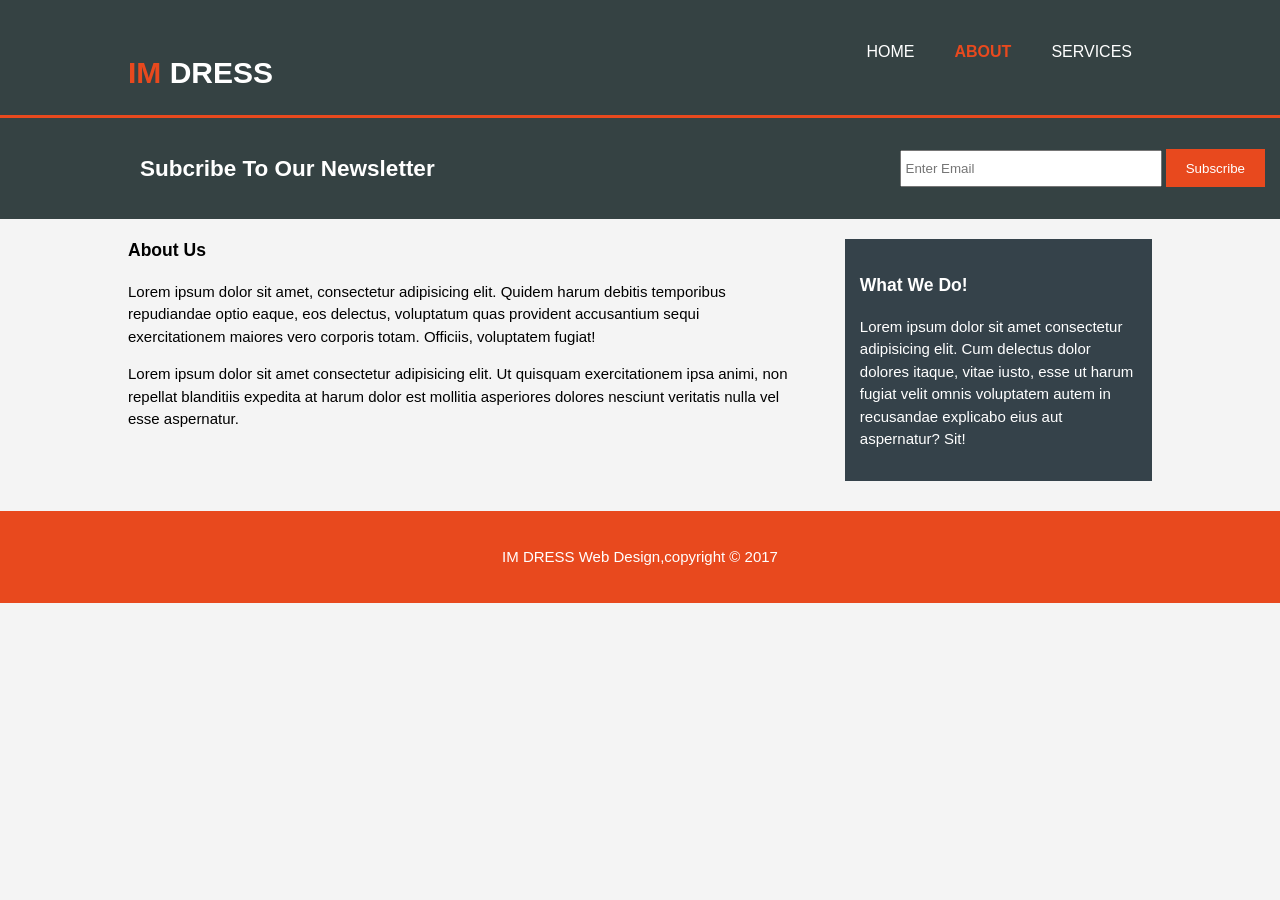
==== IM/about.html @ 7bcbc195 "Commite full da im" ====
<!DOCTYPE html>
<html lang="pt-BR">
<head>
    <meta charset="UTF-8">
    <meta name="viewport" content="Affordable and professional">

    <meta name="description" content="web design affordable web design,professional web designer">
    
    <meta name="keywords" content="width=device-width">
    <meta name="author" content="Lopes Martins">

    <title>IM DRESS | About </title>
    <link rel="stylesheet" href="./CSS/style.css">
</head>
<body>
   
    <header>
        <div class="container">
            <div id="branding">
                <h1><span class="highlight">IM</span> DRESS</h1>
            </div>
            
            <nav>
                <ul>
                    <li ><a href="index.html">HOME</a></li>
                    <li class="current"><a href="about.html">ABOUT</a></li>
                    <li><a href="services.html">SERVICES</a></li>
                </ul>
            </nav>

        </div>
    </header>


   <section id="newsletter">
        <div class="container">
            <h1>Subcribe To Our Newsletter</h1>
        </div>
        <form action="">
            <input type="email" placeholder="Enter Email">
            <button type="submit" class="button_1">Subscribe</button>
        </form>
   </section>

   <section id="main">

        <div class="container">
            <article id="main-col">
                <h1 class="page-title">About Us</h1>
                <p>Lorem ipsum dolor sit amet, consectetur adipisicing elit. Quidem harum debitis temporibus repudiandae optio eaque, eos delectus, voluptatum quas provident accusantium sequi exercitationem maiores vero corporis totam. Officiis, voluptatem fugiat!</p>
                <p>Lorem ipsum dolor sit amet consectetur adipisicing elit. Ut quisquam exercitationem ipsa animi, non repellat blanditiis expedita at harum dolor est mollitia asperiores dolores nesciunt veritatis nulla vel esse aspernatur.</p>
            </article>

            <aside id="sidebar">
                <div class="dark">
                    <h3>What We Do!</h3>
                <p>Lorem ipsum dolor sit amet consectetur adipisicing elit. Cum delectus dolor dolores itaque, vitae iusto, esse ut harum fugiat velit omnis voluptatem autem in recusandae explicabo eius aut aspernatur? Sit!</p>
                </div>    
            </aside>
           
        </div>

   </section>

   <footer>
        <p>IM DRESS Web Design,copyright &copy; 2017</p>
   </footer>

</body>
</html>
---- IM/CSS/style.css ----
body{
    font-family: Arial, Helvetica, sans-serif;
    font-size: 15px;
    line-height: 1.5;

    font: 15px/1.5 Arial, Helvetica Sans-serif;

    padding: 0;
    margin: 0;
    background-color: #f4f4f4;
}

/*Global */
.container{
    width: 80% ;
    margin: auto;
    overflow: hidden;
}

ul{
    margin: 0;
    padding: 0;
}

.button_1{
    height: 38px;
    background:#e8491e;
    border:0;
    padding-right: 20px;    
    padding-left: 20px;
    color: #ffff;
}

.dark{
    padding: 15px;
    background-color:#35424a;
    color: #ffff;
    margin-top: 10px;
    margin-bottom: 10px;
}
/*Header */

header{
    background-color: #354243;
    color: #ffff;
    padding-top: 30px ;
    min-height: 70px;
    border-bottom: #e8491e 3px solid;
}

header a{
    color:#ffff;
    text-decoration:none;
    text-transform: uppercase;
    font-size: 16px;
}

header ul{
    margin: 0;
    padding: 0;
}

header li{
    float: left;
    display:inline;
    padding: 0 20px 0 20px;
}

header #branding{
    float: left;
}

header nav{
    float: right;
    margin-top: 10px;
}

header .highlight, header .current a{
    color: #e8491e;
    font-weight:bold ;
}

header:hover a{
    color: #cccc;
    font-weight: bold;
}

/*Showcase */
#showcase{
    min-height: 400px;
    background:url('../IMG/DS.jpg') ;
    text-align: center;
    color: #ffff;
}

#showcase h1{
    margin-top: 100px;
    font-size: 55px;
    margin-bottom: 10px;
}

#showcase p{
    font-size: 20px;
}

#newsletter{
    padding: 15px;
    color: #ffff;
    background: #354243;
}

#newsletter h1{
    float: left;
}

#newsletter form{
    float: right;
    margin-top: -55px;
}

#newsletter input[type="email"]{
    padding: 4px;
    height: 25px;
    width: 250px;

}

/*boxes */

#boxes{
    margin-top: 20px;
}

#boxes .box{
    float: left;
    width: 30%;
    padding: 10px;
    text-align: center;

}

#boxes .box img{
    width: 90px;
}

/* sidebar*/

aside#sidebar{
    float: right;
    width: 30%;
    margin-top: 10px;
}

aside#sidebar .quote input, aside#sidebar .quote textarea{
    width: 90%;
    padding: 5px;
}

/* article*/
article#main-col{
    float: left;
    width: 65%;
}

/* services*/

ul#services li{
    list-style: none;
    padding: 20px;
    border: #cccccc solid 1px;
    margin-bottom: 5px;
    background: #c6c6c6c6;
}

@media(max-width: 768px){
    header #branding,
    header nav,
    header nav li,
     #newsletter h1 
     #newsletter form,
     #boxes .box,
     article#main-col,
     aside#sidebar{
        float: none;
        text-align: center;
        width: 100%;
    }
    header{
        padding-bottom:20px;
    }

    #showcase h1{
        margin-top: 40px;
    }
    #newsletter button, .quote button{
        display: block;
        width: 100%;
    }

    #newsletter form input[type="email"], .quote input, .quote textarea{
        width: 100%;
        margin-bottom: 5px;
    }
}

footer{
    padding: 20px;
    margin-top: 20px;
    color: #ffff;
    background-color: #e8491e;
    text-align: center;
}
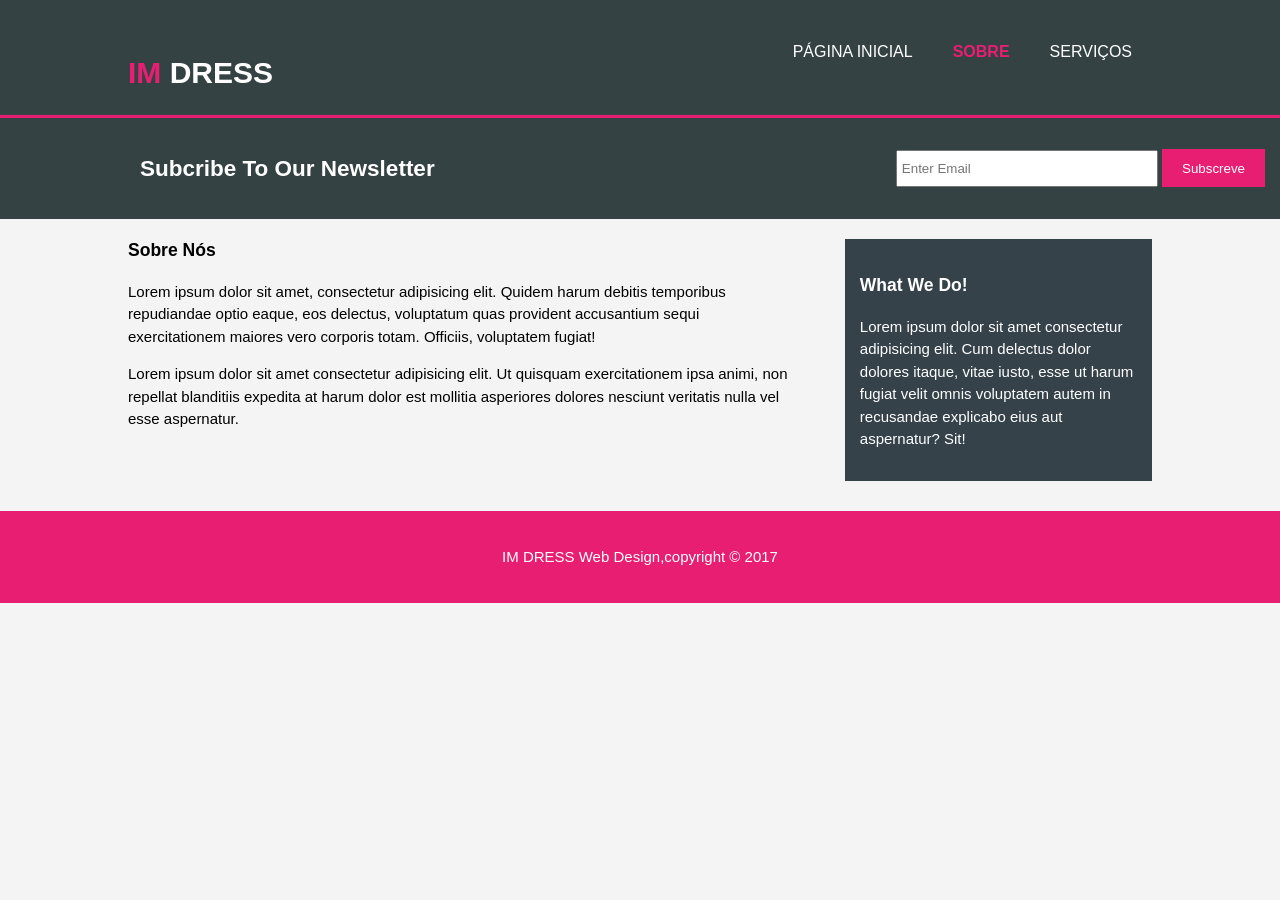
==== commit 2b88a110: "Alteração cores e títulos" ====
--- a/IM/about.html
+++ b/IM/about.html
@@ -9,7 +9,7 @@
     <meta name="keywords" content="width=device-width">
     <meta name="author" content="Lopes Martins">
 
-    <title>IM DRESS | About </title>
+    <title>IM DRESS | Sobre </title>
     <link rel="stylesheet" href="./CSS/style.css">
 </head>
 <body>
@@ -22,9 +22,9 @@
             
             <nav>
                 <ul>
-                    <li ><a href="index.html">HOME</a></li>
-                    <li class="current"><a href="about.html">ABOUT</a></li>
-                    <li><a href="services.html">SERVICES</a></li>
+                    <li ><a href="index.html">PÁGINA INICIAL</a></li>
+                    <li class="current"><a href="about.html">SOBRE</a></li>
+                    <li><a href="services.html">SERVIÇOS</a></li>
                 </ul>
             </nav>
 
@@ -38,7 +38,7 @@
         </div>
         <form action="">
             <input type="email" placeholder="Enter Email">
-            <button type="submit" class="button_1">Subscribe</button>
+            <button type="submit" class="button_1">Subscreve</button>
         </form>
    </section>
 
@@ -46,7 +46,7 @@
 
         <div class="container">
             <article id="main-col">
-                <h1 class="page-title">About Us</h1>
+                <h1 class="page-title"> Sobre Nós</h1>
                 <p>Lorem ipsum dolor sit amet, consectetur adipisicing elit. Quidem harum debitis temporibus repudiandae optio eaque, eos delectus, voluptatum quas provident accusantium sequi exercitationem maiores vero corporis totam. Officiis, voluptatem fugiat!</p>
                 <p>Lorem ipsum dolor sit amet consectetur adipisicing elit. Ut quisquam exercitationem ipsa animi, non repellat blanditiis expedita at harum dolor est mollitia asperiores dolores nesciunt veritatis nulla vel esse aspernatur.</p>
             </article>
--- a/IM/CSS/style.css
+++ b/IM/CSS/style.css
@@ -24,7 +24,7 @@
 
 .button_1{
     height: 38px;
-    background:#e8491e;
+    background:#e81e72;
     border:0;
     padding-right: 20px;    
     padding-left: 20px;
@@ -45,7 +45,7 @@
     color: #ffff;
     padding-top: 30px ;
     min-height: 70px;
-    border-bottom: #e8491e 3px solid;
+    border-bottom: #e81e72 3px solid;
 }
 
 header a{
@@ -76,7 +76,7 @@
 }
 
 header .highlight, header .current a{
-    color: #e8491e;
+    color: #e81e72;
     font-weight:bold ;
 }
 
@@ -207,6 +207,6 @@
     padding: 20px;
     margin-top: 20px;
     color: #ffff;
-    background-color: #e8491e;
+    background-color: #e81e72;
     text-align: center;
 }
